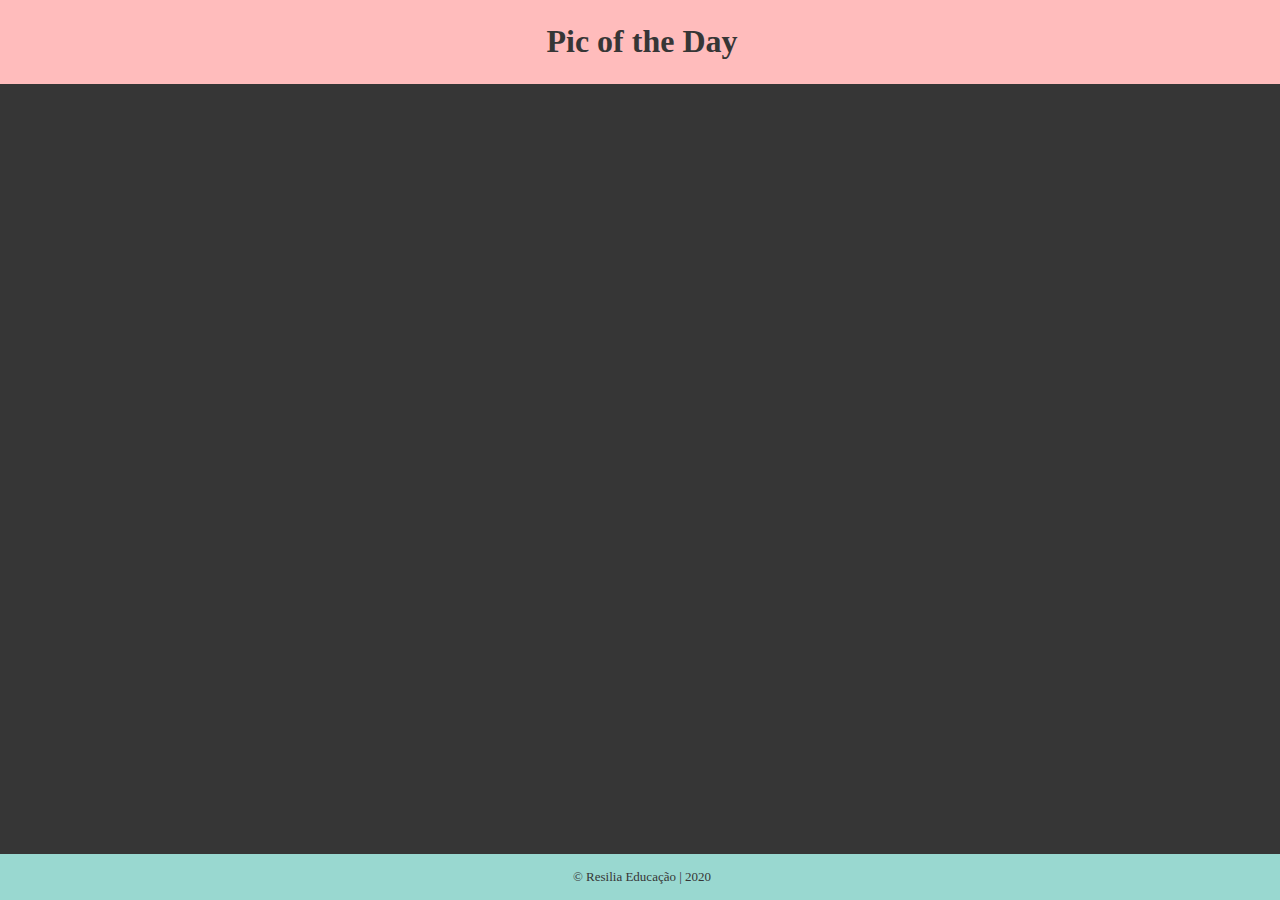
==== index.html @ 03cc7071 "Iniciando projeto" ====
<!DOCTYPE html>
<html lang="pt-br">
<head>
    <meta charset="UTF-8">
    <meta name="viewport" content="width=device-width, initial-scale=1.0">
    <link rel="shortcut icon" type="image/x-icon" href="favicon.ico">
    <link rel="stylesheet" href="reset.css">
    <link rel="stylesheet" href="style.css">
    <title>Pic of the Day</title>
</head>
<body>
    <header>
    <h1>Pic of the Day</h1>
    </header>

    
</body>

<footer>
    <p> &#169 Resilia Educação | 2020</p> 
</footer>
  
</html>
---- style.css ----
body {
    text-align: center;
    background-color: #363636;
    color: #b7efcd;
}

header {
    background-color: #ffbcbc;
    color: #363636;
    position: fixed;
    top: 0;
    left: 0;
    align-items: center;
    width: 100%;
    padding: 2px;
}

h1 {
    color: #363636;
}

footer {
    font-size: 13px;
    background-color: #99d8d0;
    color: #363636;
    position: fixed;
    bottom: 0;
    left: 0;
    align-items: center;
    width: 100%;
    padding: 2px;
        
}
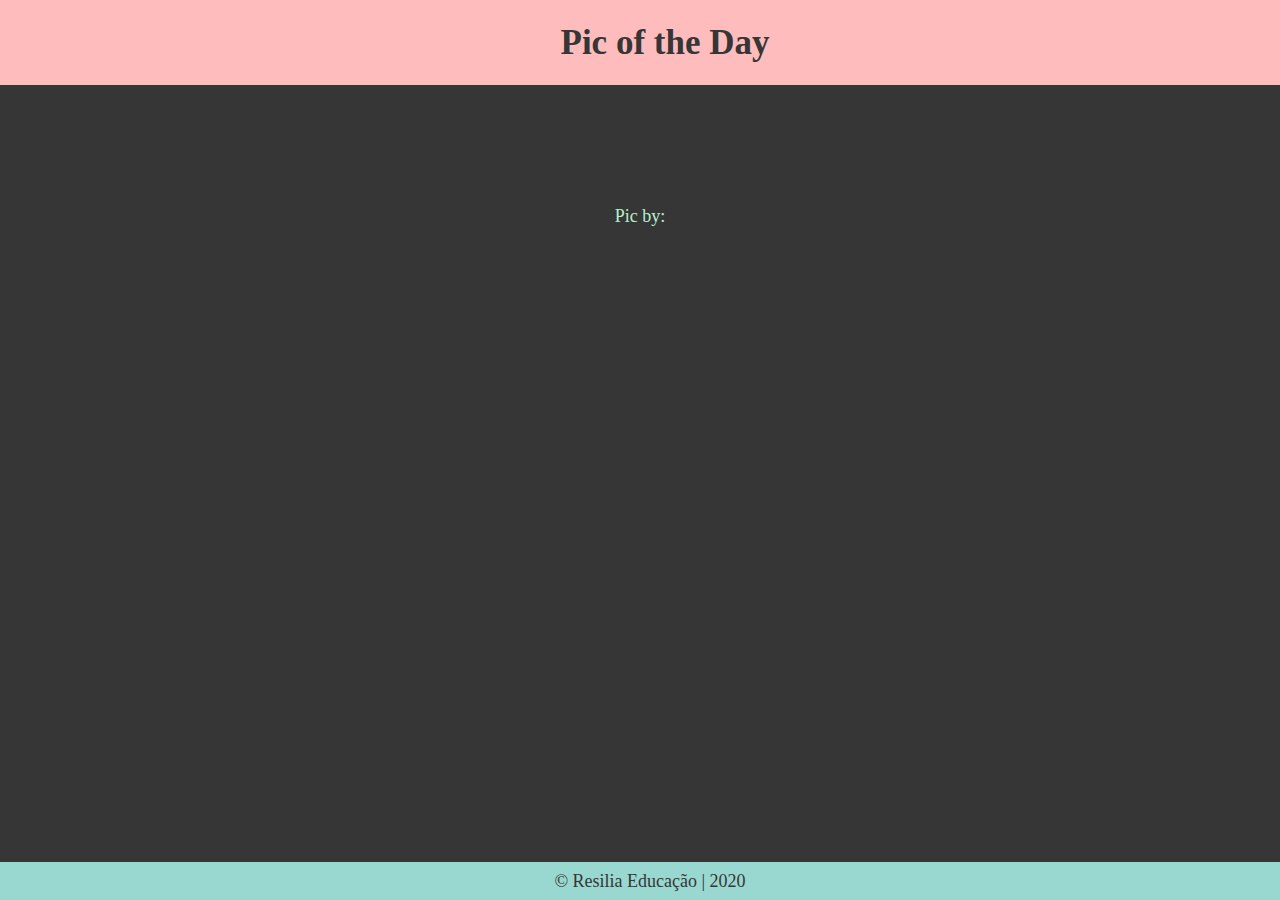
==== commit a2a151c4: "Atualização v.1" ====
--- a/index.html
+++ b/index.html
@@ -3,7 +3,7 @@
 <head>
     <meta charset="UTF-8">
     <meta name="viewport" content="width=device-width, initial-scale=1.0">
-    <link rel="shortcut icon" type="image/x-icon" href="favicon.ico">
+    <link rel="shortcut icon" type="image/x-icon" href="favicon.png">
     <link rel="stylesheet" href="reset.css">
     <link rel="stylesheet" href="style.css">
     <title>Pic of the Day</title>
@@ -13,6 +13,20 @@
     <h1>Pic of the Day</h1>
     </header>
 
+    <main>
+        <iframe id="video"></iframe>
+        <img id="image">
+        <br>
+        <p id="data"> </p>
+        <br>
+        <p id="nomeImg"> </p>
+        <br>
+        <p id="textoImg"> </p>
+        <br>
+        <p id="autor">Pic by: </p>
+        <br>
+        
+    </main>
     
 </body>
 
@@ -20,4 +34,5 @@
     <p> &#169 Resilia Educação | 2020</p> 
 </footer>
   
+<script src="script.js"></script>
 </html>--- a/style.css
+++ b/style.css
@@ -2,6 +2,7 @@
     text-align: center;
     background-color: #363636;
     color: #b7efcd;
+    font-size: 18px;
 }
 
 header {
@@ -12,7 +13,9 @@
     left: 0;
     align-items: center;
     width: 100%;
-    padding: 2px;
+    padding: 25px;
+    font-size: 35px;
+    font-weight: bolder;
 }
 
 h1 {
@@ -20,7 +23,7 @@
 }
 
 footer {
-    font-size: 13px;
+    font-size: 18px;
     background-color: #99d8d0;
     color: #363636;
     position: fixed;
@@ -28,6 +31,6 @@
     left: 0;
     align-items: center;
     width: 100%;
-    padding: 2px;
+    padding: 10px;
         
 }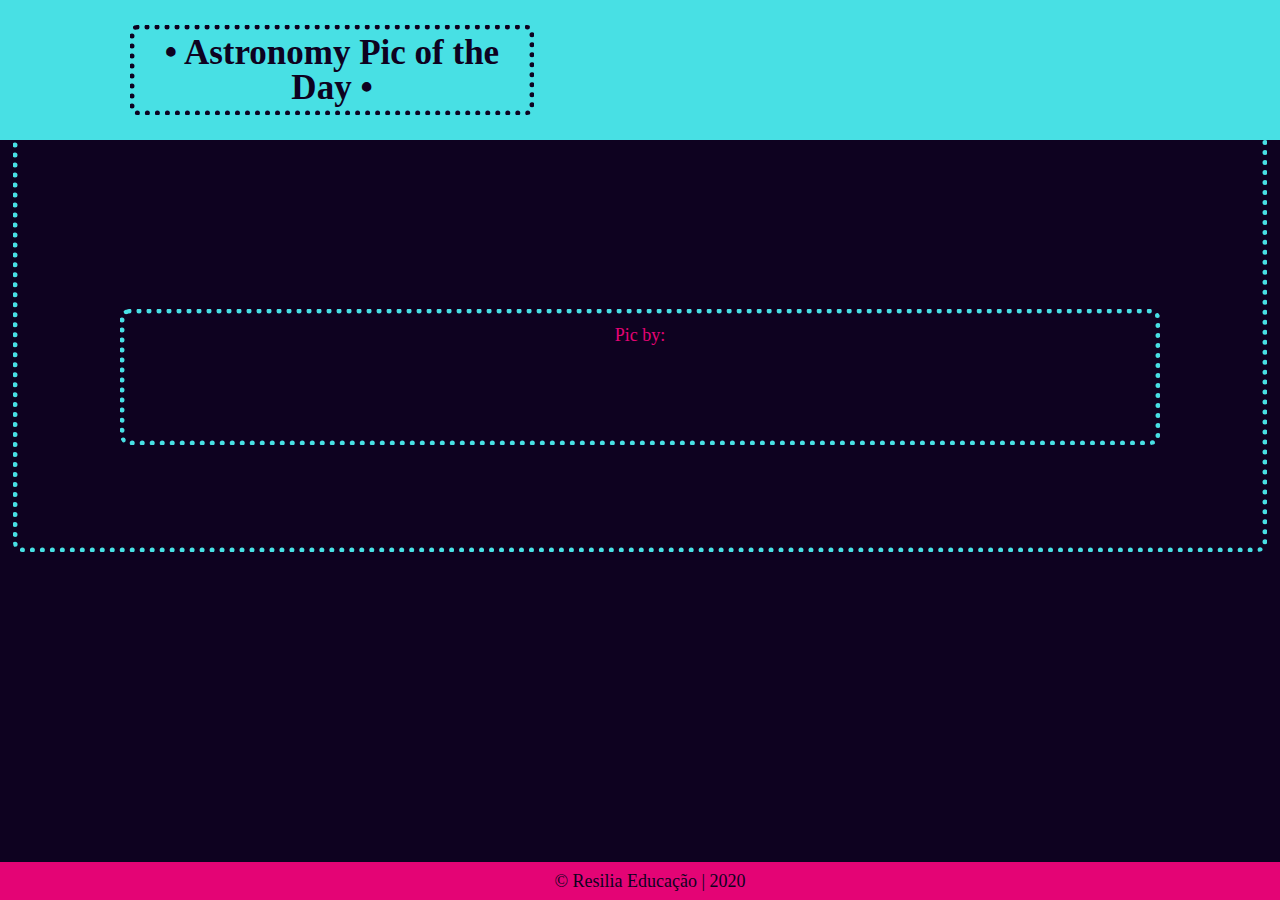
==== commit e72d9599: "Atualização do código e interface" ====
--- a/index.html
+++ b/index.html
@@ -6,25 +6,26 @@
     <link rel="shortcut icon" type="image/x-icon" href="favicon.png">
     <link rel="stylesheet" href="reset.css">
     <link rel="stylesheet" href="style.css">
-    <title>Pic of the Day</title>
+    <title>• Astronomy Pic of the Day •</title>
 </head>
 <body>
     <header>
-    <h1>Pic of the Day</h1>
+    <h1> • Astronomy Pic of the Day • </h1>
     </header>
 
     <main>
-        <iframe id="video"></iframe>
-        <img id="image">
+        <iframe id="video" class="video"></iframe>
+        <img id="image" class="image">
         <br>
+        <div class="box">
+        <p id="autor">Pic by: </p>
         <p id="data"> </p>
         <br>
         <p id="nomeImg"> </p>
         <br>
         <p id="textoImg"> </p>
         <br>
-        <p id="autor">Pic by: </p>
-        <br>
+        </div>
         
     </main>
     
--- a/style.css
+++ b/style.css
@@ -1,36 +1,112 @@
-body {
-    text-align: center;
-    background-color: #363636;
-    color: #b7efcd;
-    font-size: 18px;
-}
+    body {
+        text-align: center;
+        background-color: #0e0220;
+        color: #e40475;
+        font-size: 18px;
+    }
 
-header {
-    background-color: #ffbcbc;
-    color: #363636;
-    position: fixed;
-    top: 0;
-    left: 0;
-    align-items: center;
-    width: 100%;
-    padding: 25px;
-    font-size: 35px;
-    font-weight: bolder;
-}
+    header {
+        background-color: #48e0e4;
+        color: #0e0220;
+        position: fixed;
+        top: 0;
+        left: 0;
+        text-align: center;
+        width: 100%;
+        padding: 25px;
+        font-size: 35px;
+        font-weight: bolder;
+        
+    }
 
-h1 {
-    color: #363636;
-}
+    h1 {
+        color: #0e0220;
+        text-align: center;
+        border: 5px;
+        border-radius: 7px;
+        border-color: #0e0220;
+        border-style: dotted;
+        width: 30%;
+        padding: 5px;
+        margin-left: 105px;
+        
+    }
 
-footer {
-    font-size: 18px;
-    background-color: #99d8d0;
-    color: #363636;
-    position: fixed;
-    bottom: 0;
-    left: 0;
-    align-items: center;
-    width: 100%;
-    padding: 10px;
+    main{
+        display: flex;  
+        justify-content: center;
+        flex-direction: column;
+        margin: 1%;
+        border: 5px;
+        border-radius: 9px;
+        border-color: #48e0e4;
+        border-style: dotted;
+        padding: 8%;    
+    }
+
+    #image {
+        width: 100%;
+        margin: auto;
+        margin-bottom: 10px;
         
-}+        
+    }
+
+    .image {
+        display: inline;
+    }
+
+    #video{
+        margin-left: 10%;
+        margin-right: 10%;
+        margin-bottom: 1%;
+
+    }
+
+    .video{
+        display: inline;
+    }
+
+    div {
+        border: 5px;
+        border-radius: 9px;
+        border-color: #48e0e4;
+        border-style: dotted;
+        padding: 12px;
+        
+    }
+
+    #data {
+        margin-bottom: 1%;
+
+    }
+
+    #nomeImg{
+        margin-bottom: 1%;
+        font-size: 35px;
+
+    }
+
+    #textoImg{
+        margin-left: 20%;
+        margin-right: 20%;
+        margin-bottom: 1%;
+    }
+
+
+    footer {
+        font-size: 18px;
+        background-color: #e40475;
+        color: #0e0220;
+        position: fixed;
+        bottom: 0;
+        left: 0;
+        align-items: center;
+        width: 100%;
+        padding: 10px;
+            
+    }
+
+    .someclasse {
+        display: none;
+    }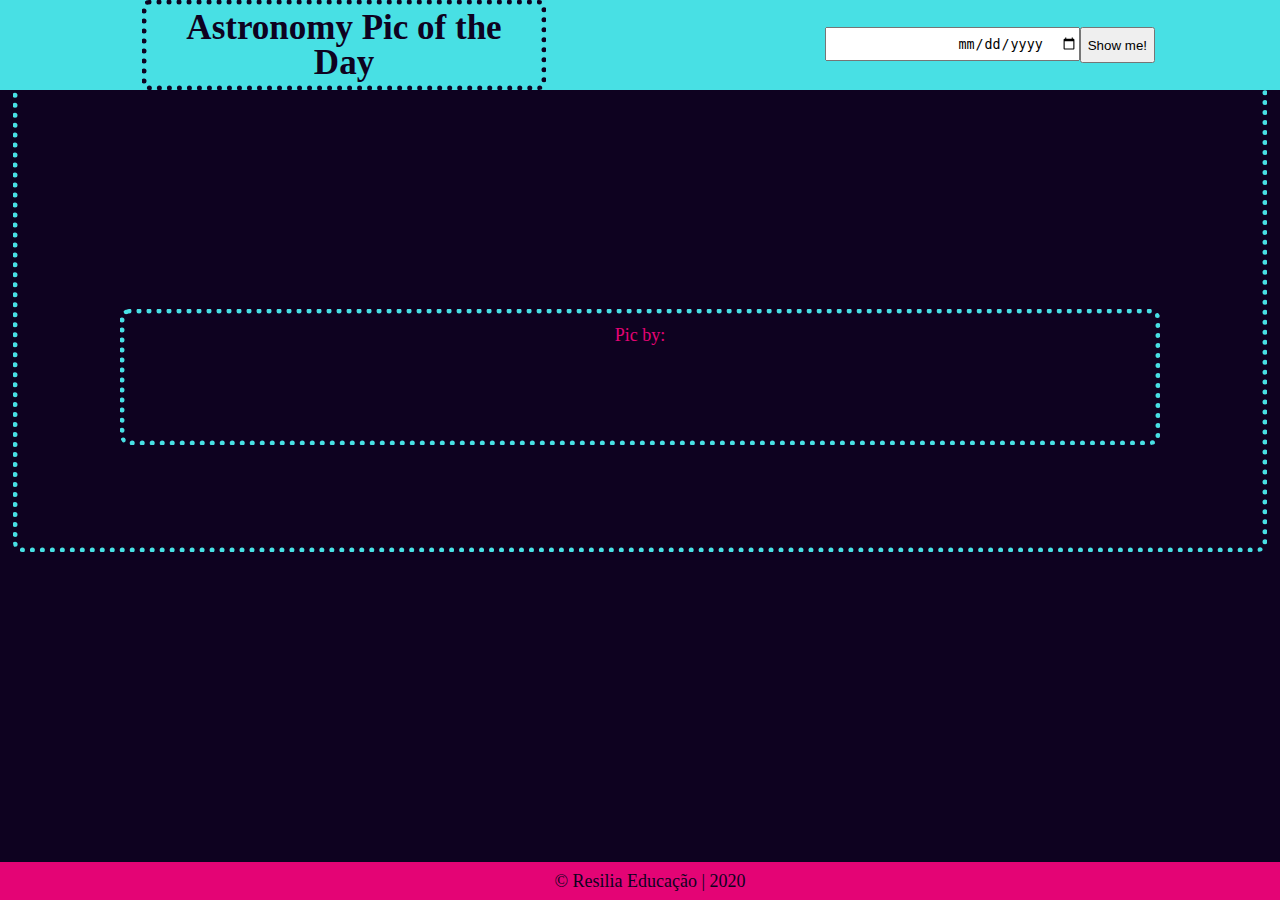
==== commit eea00109: "implementação do input" ====
--- a/index.html
+++ b/index.html
@@ -1,5 +1,5 @@
 <!DOCTYPE html>
-<html lang="pt-br">
+<html lang="en">
 <head>
     <meta charset="UTF-8">
     <meta name="viewport" content="width=device-width, initial-scale=1.0">
@@ -10,7 +10,11 @@
 </head>
 <body>
     <header>
-    <h1> • Astronomy Pic of the Day • </h1>
+    <h1>Astronomy Pic of the Day</h1>
+        <form class=search id="date" action="" method="GET">
+            <input type=date name="date">
+            <button id="btnShow">Show me!</button>
+        </form>
     </header>
 
     <main>
@@ -18,13 +22,13 @@
         <img id="image" class="image">
         <br>
         <div class="box">
-        <p id="autor">Pic by: </p>
-        <p id="data"> </p>
-        <br>
-        <p id="nomeImg"> </p>
-        <br>
-        <p id="textoImg"> </p>
-        <br>
+            <p id="autor">Pic by: </p>
+            <p id="data"> </p>
+            <br>
+            <p id="nomeImg"> </p>
+            <br>
+            <p id="textoImg"> </p>
+            <br>
         </div>
         
     </main>
@@ -36,4 +40,5 @@
 </footer>
   
 <script src="script.js"></script>
+
 </html>--- a/style.css
+++ b/style.css
@@ -9,13 +9,16 @@
         background-color: #48e0e4;
         color: #0e0220;
         position: fixed;
+        display: flex;  
+        justify-content: space-between;
+        align-items: center;
         top: 0;
         left: 0;
         text-align: center;
         width: 100%;
-        padding: 25px;
         font-size: 35px;
         font-weight: bolder;
+        
         
     }
 
@@ -28,9 +31,29 @@
         border-style: dotted;
         width: 30%;
         padding: 5px;
-        margin-left: 105px;
+        margin-left: 142px;
         
     }
+
+    .search {
+        display: flex;
+        margin-right: 125px;
+    }
+
+    input {
+        display: flex;  
+        width: 250px;
+        height: 30px;
+        align-self: right;
+        justify-content: flex-end;
+        
+    }
+
+    button {
+        height: 36px;
+        
+    }
+
 
     main{
         display: flex;  
